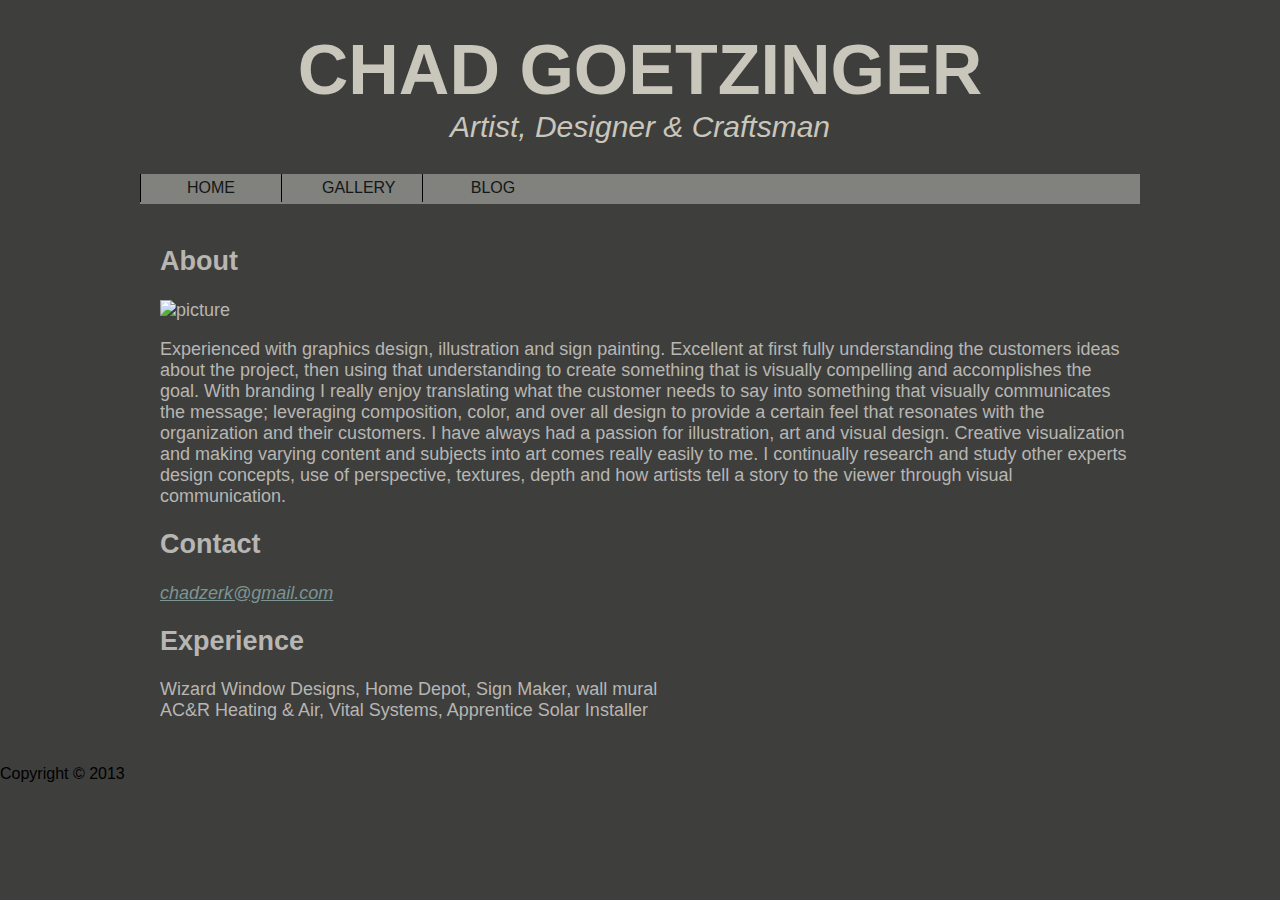
==== index.html @ eccc4211 "responsive main container and site centering" ====
<!doctype html>
<html>
  <head>
    <title>Chad Goetzinger</title>
    <meta name="viewport" content="width=device-width, initial-scale=1.0">
    <style type="text/css">
    body{
      font-family: Optima, sans-serif;
      margin:0 auto;
      padding:0;
      background-color:#3e3e3c;
    }
    a, a:hover, a:link, a:visited {
      color: #7b9593;
    }
    a:hover {
       color:#c2cecd;
    }

    /* page structure */
    #main-container{
      max-width: 1000px;
      margin-left: auto;
      margin-right: auto;
    }
    #header {
      background-color: #3e3e3c; color: #443d36;
      text-align: center;
      padding:30px;
    }
    #header h1, #header h2 {
      margin: 0;
    }
    #header h1 {
     color:#c9c6bc; font-size: 70px;
     text-transform:uppercase;
    }
    #header h2 { font-weight: normal; font-style: italic; font-size:30px; 
      color: #c9c6bc
    }
    #sitenav{ 
      width:100%;
      height:30px; 
      background: #81817d;
    }
    #sitenav ul {
      padding: 0; 
      margin: 0;
      margin-left:auto;
      margin-right:auto;
      list-style-type:none;

    }
    #sitenav li {
      float:left;
      border-left: 1px solid black;
    }
    #sitenav li.first { border: none; }
    #sitenav a{
      color: #121717;
      text-decoration:none;
      text-transform:uppercase;
      display:block;
      padding:5px 40px;
      width:60px;
      text-align:center;
    }
    #sitenav a:hover {
      background-color:#d7d7b9;
      color:#5e5845;
    }

    #content  {
      color:#b7b6b3;
      padding: 10px; 
      margin: 10px;
      margin-right:auto;
      font-size: 18px;
    }


  @media only screen and (max-device-width: 480px) {
    
  }
  </style>

</head>
<body>

  <div id="main-container">

    <div id="header">
      <h1>Chad Goetzinger</h1>
      <h2>Artist, Designer & Craftsman</h2>
    </div><!--closed header-->


    <div id="sitenav">
      <ul><li><a href="index.html">Home</li></a>
      <li><a href="gallery.html">Gallery</li></a>
      <li><a href="blog">Blog</li></a>
      </ul>
    </div><!--closed sutenav--> 
    <div id="content">
      <h2>About</h2>
      <img src="goe.jpg" alt="picture" width="110" height="110">
      <p>Experienced with graphics design, illustration and sign painting. 

      Excellent at first fully understanding the customers ideas about the project, then using that understanding to create something that is visually compelling and accomplishes the goal. 

      With branding I really enjoy translating what the customer needs to say into something that visually communicates the message; leveraging composition, color, and over all design to provide a certain feel that resonates with the organization and their customers.

      I have always had a passion for illustration, art and visual design. Creative visualization and making varying content and subjects into art comes really easily to me. I continually research and study other experts design concepts, use of perspective, textures, depth and how artists tell a story to the viewer through visual communication.</p>
      <h2>Contact</h2>
      <address>
        <a href="mailto:">chadzerk@gmail.com</a>
      </address> 
      <h2>Experience</h2>
      <p>Wizard Window Designs, Home Depot, Sign Maker, wall mural<br />
      AC&R Heating & Air, Vital Systems, Apprentice Solar Installer</p>
    </div><!--closed content-->

  </div><!--closed main-->

 

  <div id="footer">
    <p id="copyright">Copyright &copy; 2013
      
  </div><!--closed-->

</body>
</html>
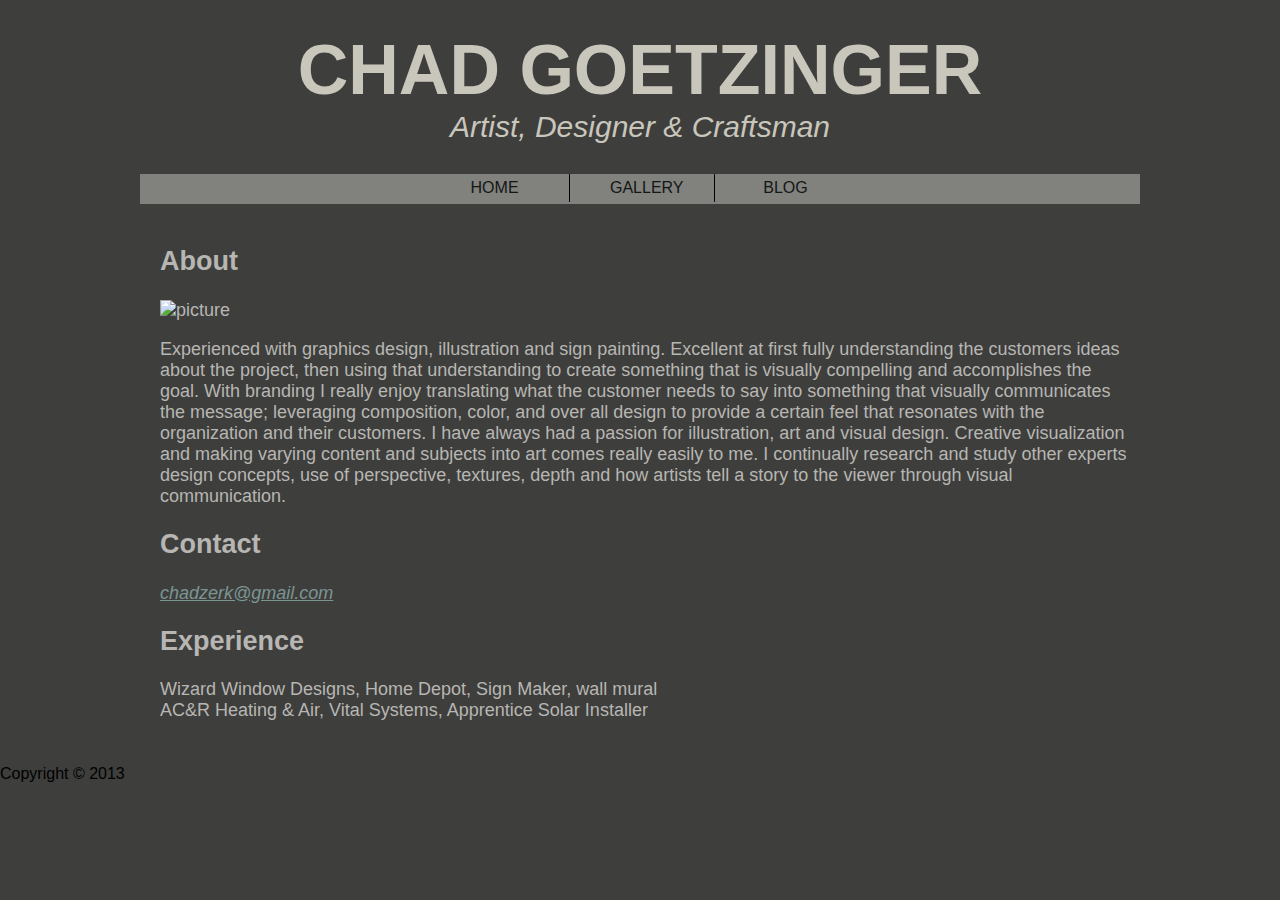
==== commit 099bf74f: "changed the sitenav centered it and color" ====
--- a/index.html
+++ b/index.html
@@ -20,6 +20,7 @@
     /* page structure */
     #main-container{
       max-width: 1000px;
+      min-width: 260px;
       margin-left: auto;
       margin-right: auto;
     }
@@ -46,13 +47,11 @@
     #sitenav ul {
       padding: 0; 
       margin: 0;
-      margin-left:auto;
-      margin-right:auto;
       list-style-type:none;
-
+      text-align:center;
     }
     #sitenav li {
-      float:left;
+      display:inline-block;
       border-left: 1px solid black;
     }
     #sitenav li.first { border: none; }
@@ -66,8 +65,8 @@
       text-align:center;
     }
     #sitenav a:hover {
-      background-color:#d7d7b9;
-      color:#5e5845;
+      background:#b4ddcc;
+      cursor:pointer;
     }
 
     #content  {
@@ -79,7 +78,10 @@
     }
 
 
-  @media only screen and (max-device-width: 480px) {
+  @media(max-width: 540px) {
+    #header h1 {
+      font-size: 25px;
+    }
     
   }
   </style>
@@ -96,9 +98,10 @@
 
 
     <div id="sitenav">
-      <ul><li><a href="index.html">Home</li></a>
-      <li><a href="gallery.html">Gallery</li></a>
-      <li><a href="blog">Blog</li></a>
+      <ul>
+        <li class="first"><a href="index.html">Home</li></a>
+        <li><a href="gallery.html">Gallery</li></a>
+        <li><a href="blog">Blog</li></a>
       </ul>
     </div><!--closed sutenav--> 
     <div id="content">
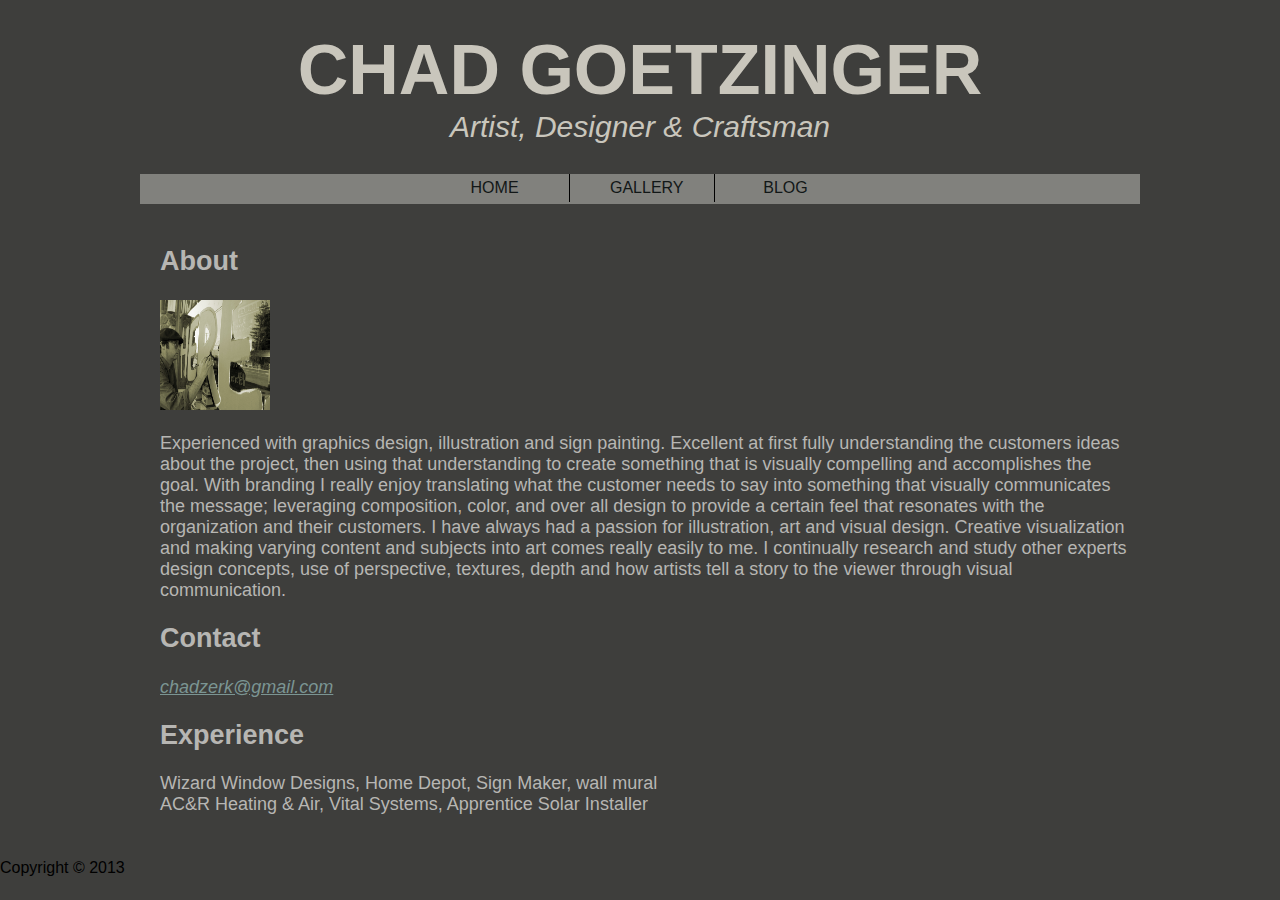
==== commit cc09eac1: "changed the picture JGP" ====
--- a/index.html
+++ b/index.html
@@ -65,7 +65,7 @@
       text-align:center;
     }
     #sitenav a:hover {
-      background:#b4ddcc;
+      background:#b9b9b9;
       cursor:pointer;
     }
 
@@ -106,7 +106,7 @@
     </div><!--closed sutenav--> 
     <div id="content">
       <h2>About</h2>
-      <img src="goe.jpg" alt="picture" width="110" height="110">
+      <img src="goe.JPG" alt="picture" width="110" height="110">
       <p>Experienced with graphics design, illustration and sign painting. 
 
       Excellent at first fully understanding the customers ideas about the project, then using that understanding to create something that is visually compelling and accomplishes the goal. 
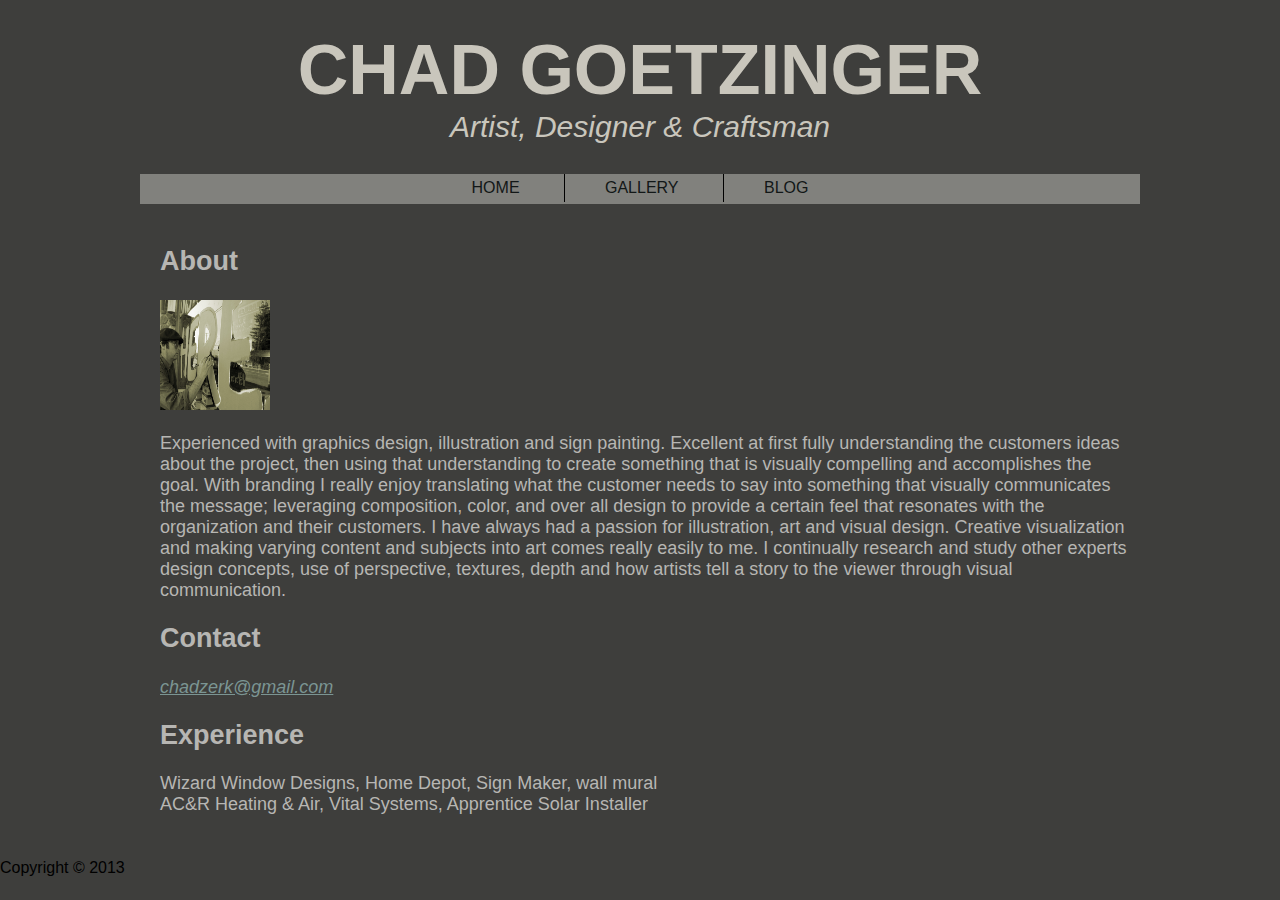
==== commit d2d6aed9: "changed site to media queries" ====
--- a/index.html
+++ b/index.html
@@ -61,7 +61,6 @@
       text-transform:uppercase;
       display:block;
       padding:5px 40px;
-      width:60px;
       text-align:center;
     }
     #sitenav a:hover {
@@ -78,10 +77,24 @@
     }
 
 
-  @media(max-width: 540px) {
+  @media(max-width: 600px) {
     #header h1 {
-      font-size: 25px;
+      font-size: 30px;
     }
+    #header h2 {
+      font-size: 20px;
+    }
+    #sitenav li {
+      border: none;
+    }
+    #sitenav a{
+      padding:5px 15px;
+      font-size: 14px;
+    }
+    #content {
+      font-size: 20px;
+    }
+
     
   }
   </style>
@@ -123,7 +136,7 @@
       AC&R Heating & Air, Vital Systems, Apprentice Solar Installer</p>
     </div><!--closed content-->
 
-  </div><!--closed main-->
+  </div><!--closed main-contain-->
 
  
 
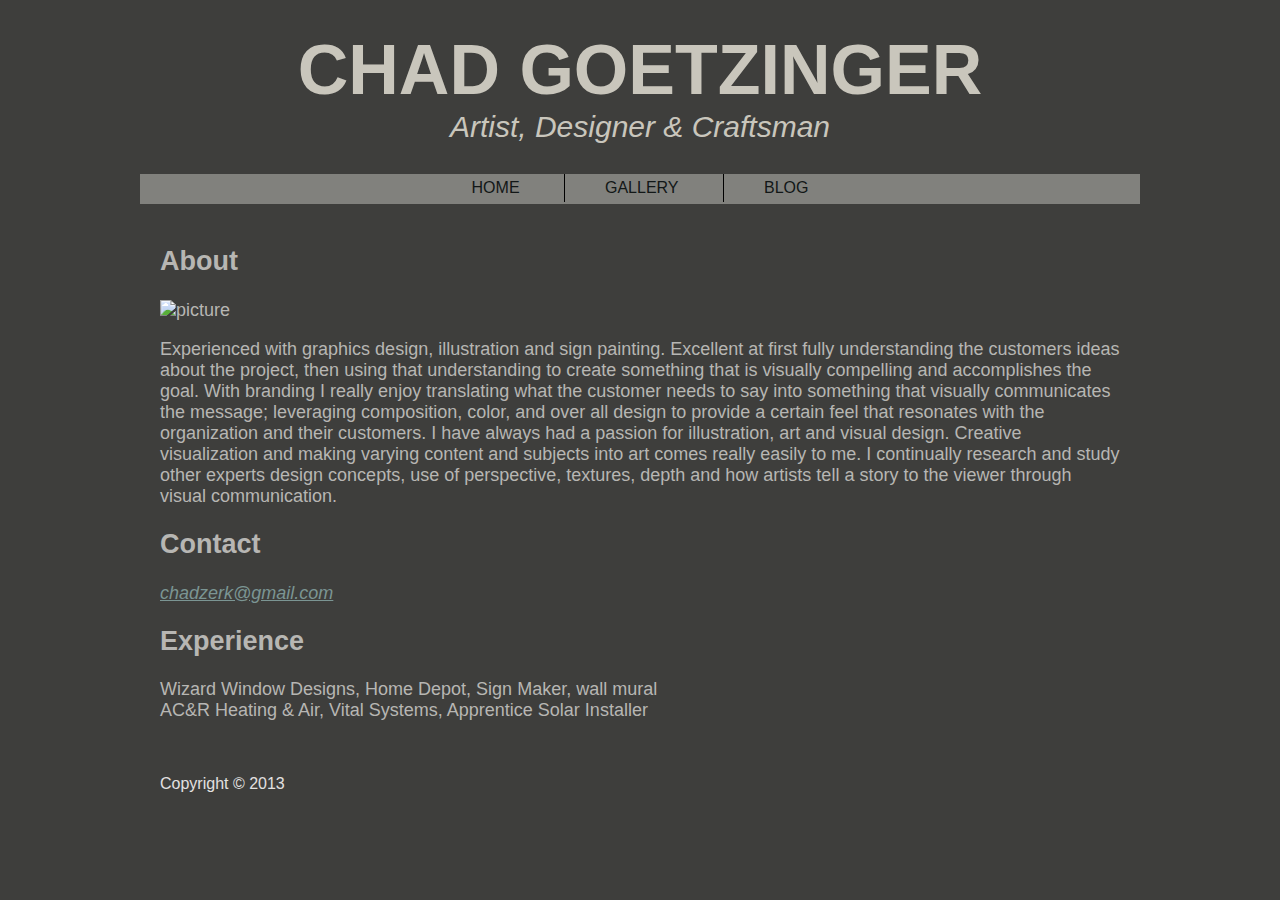
==== commit 11117259: "align structure" ====
--- a/index.html
+++ b/index.html
@@ -1,149 +1,61 @@
-<!doctype html>
+<!DOCTYPE html>
 <html>
-  <head>
+<head>
+
     <title>Chad Goetzinger</title>
     <meta name="viewport" content="width=device-width, initial-scale=1.0">
+    <link rel="stylesheet" type="text/css" href="base.css">
     <style type="text/css">
-    body{
-      font-family: Optima, sans-serif;
-      margin:0 auto;
-      padding:0;
-      background-color:#3e3e3c;
-    }
-    a, a:hover, a:link, a:visited {
-      color: #7b9593;
-    }
-    a:hover {
-       color:#c2cecd;
-    }
+    
 
-    /* page structure */
-    #main-container{
-      max-width: 1000px;
-      min-width: 260px;
-      margin-left: auto;
-      margin-right: auto;
-    }
-    #header {
-      background-color: #3e3e3c; color: #443d36;
-      text-align: center;
-      padding:30px;
-    }
-    #header h1, #header h2 {
-      margin: 0;
-    }
-    #header h1 {
-     color:#c9c6bc; font-size: 70px;
-     text-transform:uppercase;
-    }
-    #header h2 { font-weight: normal; font-style: italic; font-size:30px; 
-      color: #c9c6bc
-    }
-    #sitenav{ 
-      width:100%;
-      height:30px; 
-      background: #81817d;
-    }
-    #sitenav ul {
-      padding: 0; 
-      margin: 0;
-      list-style-type:none;
-      text-align:center;
-    }
-    #sitenav li {
-      display:inline-block;
-      border-left: 1px solid black;
-    }
-    #sitenav li.first { border: none; }
-    #sitenav a{
-      color: #121717;
-      text-decoration:none;
-      text-transform:uppercase;
-      display:block;
-      padding:5px 40px;
-      text-align:center;
-    }
-    #sitenav a:hover {
-      background:#b9b9b9;
-      cursor:pointer;
-    }
-
-    #content  {
-      color:#b7b6b3;
-      padding: 10px; 
-      margin: 10px;
-      margin-right:auto;
-      font-size: 18px;
-    }
-
-
-  @media(max-width: 600px) {
-    #header h1 {
-      font-size: 30px;
-    }
-    #header h2 {
-      font-size: 20px;
-    }
-    #sitenav li {
-      border: none;
-    }
-    #sitenav a{
-      padding:5px 15px;
-      font-size: 14px;
-    }
-    #content {
-      font-size: 20px;
-    }
-
-    
-  }
-  </style>
+    </style>
 
 </head>
 <body>
 
-  <div id="main-container">
+<div id="main-container">
 
-    <div id="header">
-      <h1>Chad Goetzinger</h1>
-      <h2>Artist, Designer & Craftsman</h2>
-    </div><!--closed header-->
+  <div id="header">
+    <h1>Chad Goetzinger</h1>
+    <h2>Artist, Designer & Craftsman</h2>
+  </div>
 
+  <div id="sitenav">
+    <ul>
+      <li class="first"><a href="index.html">Home</li></a>
+      <li><a href="gallery.html">Gallery</li></a>
+      <li><a href="blog.html">Blog</li></a>
+    </ul>
+  </div>
 
-    <div id="sitenav">
-      <ul>
-        <li class="first"><a href="index.html">Home</li></a>
-        <li><a href="gallery.html">Gallery</li></a>
-        <li><a href="blog">Blog</li></a>
-      </ul>
-    </div><!--closed sutenav--> 
-    <div id="content">
-      <h2>About</h2>
-      <img src="goe.JPG" alt="picture" width="110" height="110">
-      <p>Experienced with graphics design, illustration and sign painting. 
+  <div id="content">
 
-      Excellent at first fully understanding the customers ideas about the project, then using that understanding to create something that is visually compelling and accomplishes the goal. 
+    <h2>About</h2>
+    <img src="images/goe.jpg" alt="picture" width="110" height="110">
+    <p>Experienced with graphics design, illustration and sign painting. 
 
-      With branding I really enjoy translating what the customer needs to say into something that visually communicates the message; leveraging composition, color, and over all design to provide a certain feel that resonates with the organization and their customers.
+    Excellent at first fully understanding the customers ideas about the project, then using that understanding to create something that is visually compelling and accomplishes the goal. 
 
-      I have always had a passion for illustration, art and visual design. Creative visualization and making varying content and subjects into art comes really easily to me. I continually research and study other experts design concepts, use of perspective, textures, depth and how artists tell a story to the viewer through visual communication.</p>
-      <h2>Contact</h2>
-      <address>
-        <a href="mailto:">chadzerk@gmail.com</a>
-      </address> 
-      <h2>Experience</h2>
-      <p>Wizard Window Designs, Home Depot, Sign Maker, wall mural<br />
-      AC&R Heating & Air, Vital Systems, Apprentice Solar Installer</p>
-    </div><!--closed content-->
+    With branding I really enjoy translating what the customer needs to say into something that visually communicates the message; leveraging composition, color, and over all design to provide a certain feel that resonates with the organization and their customers.
 
-  </div><!--closed main-contain-->
+    I have always had a passion for illustration, art and visual design. Creative visualization and making varying content and subjects into art comes really easily to me. I continually research and study other experts design concepts, use of perspective, textures, depth and how artists tell a story to the viewer through visual communication.</p>
+    <h2>Contact</h2>
+    <address>
+      <a href="mailto:chadzerk@gmail.com">chadzerk@gmail.com</a>
+    </address> 
+    <h2>Experience</h2>
+    <p>Wizard Window Designs, Home Depot, Sign Maker, wall mural<br />
+    AC&R Heating & Air, Vital Systems, Apprentice Solar Installer</p>
 
- 
+  </div><!--closed content-->
 
   <div id="footer">
-    <p id="copyright">Copyright &copy; 2013
-      
-  </div><!--closed-->
+    <p id="copyright">
+      Copyright &copy; 2013
+    </p>
+  </div>
+
+</div><!--closed main-contain-->
 
 </body>
 </html>--- a/base.css
+++ b/base.css
@@ -0,0 +1,96 @@
+body{
+  font-family: Optima, sans-serif;
+  margin:0 auto;
+  padding:0;
+  background-color:#3e3e3c;
+}
+a, a:hover, a:link, a:visited {
+  color: #7b9593;
+}
+a:hover {
+   color:#c2cecd;
+}
+
+/* page structure */
+#main-container{
+  max-width: 1000px;
+  min-width: 260px;
+  margin-left: auto;
+  margin-right: auto;
+}
+#header {
+  background-color: #3e3e3c; color: #443d36;
+  text-align: center;
+  padding:30px;
+}
+#header h1, #header h2 {
+  margin: 0;
+}
+#header h1 {
+ color:#c9c6bc; font-size: 70px;
+ text-transform:uppercase;
+}
+#header h2 { font-weight: normal; font-style: italic; font-size:30px; 
+  color: #c9c6bc
+}
+#sitenav{ 
+  width:100%;
+  height:30px; 
+  background: #81817d;
+}
+#sitenav ul {
+  padding: 0; 
+  margin: 0;
+  list-style-type:none;
+  text-align:center;
+}
+#sitenav li {
+  display:inline-block;
+  border-left: 1px solid black;
+}
+#sitenav li.first { border: none; }
+#sitenav a{
+  color: #121717;
+  text-decoration:none;
+  text-transform:uppercase;
+  display:block;
+  padding:5px 40px;
+  text-align:center;
+}
+#sitenav a:hover {
+  background:#b9b9b9;
+  cursor:pointer;
+}
+
+#content  {
+  color:#b7b6b3;
+  padding: 20px; 
+  margin-right:auto;
+  font-size: 18px;
+}
+#footer p {
+  color: #e3e1e1;
+  padding: 0 20px; 
+  
+}
+
+
+  @media(max-width: 600px) {
+    #header h1 {
+      font-size: 30px;
+    }
+    #header h2 {
+      font-size: 20px;
+    }
+    #sitenav li {
+      border: none;
+    }
+    #sitenav a{
+      padding:5px 15px;
+      font-size: 14px;
+    }
+    #content {
+      font-size: 20px;
+    }
+
+  }